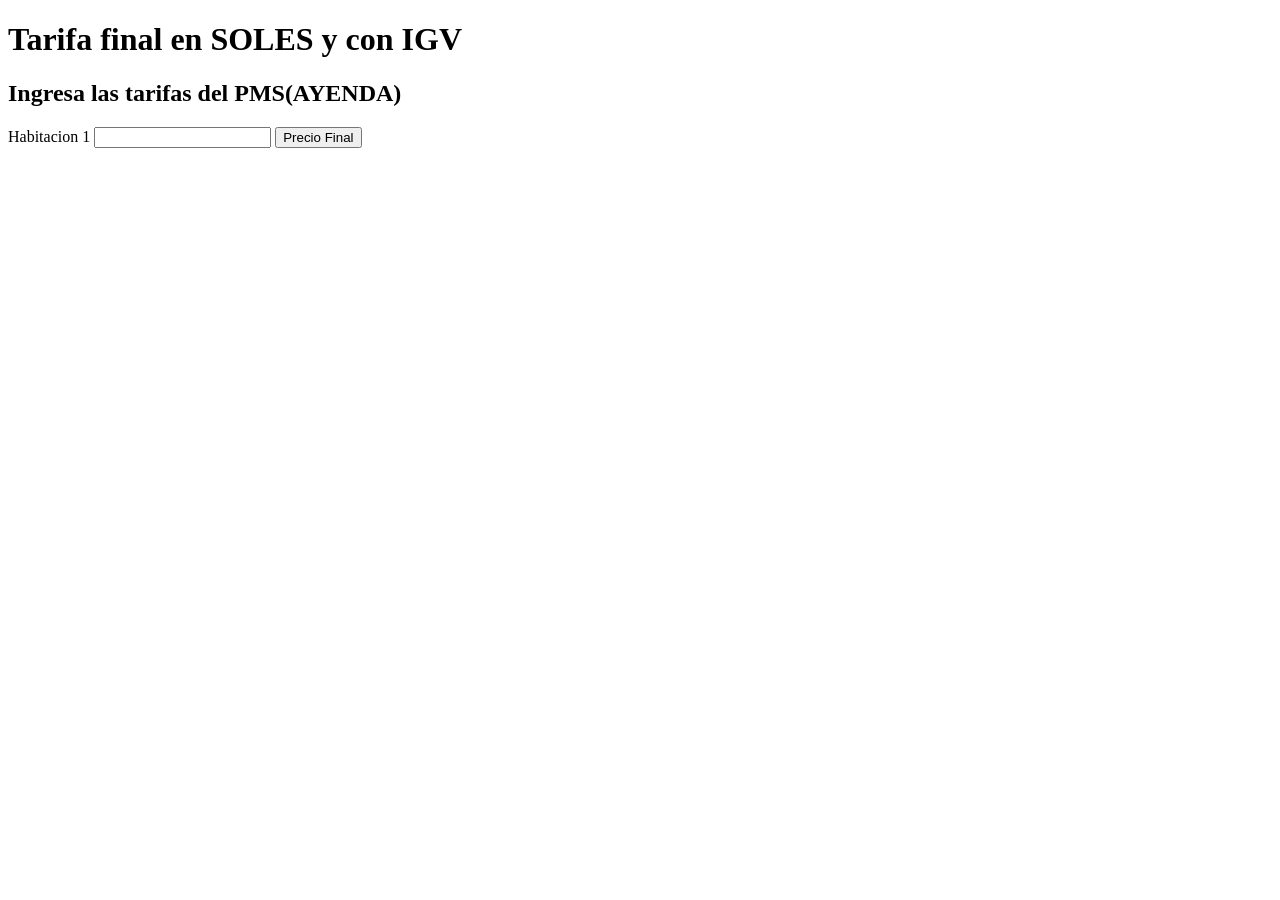
==== index.html @ 9bbcf82f "Se cambio a index.html" ====
<!DOCTYPE html>
<html lang="en">
<head>
    <meta charset="UTF-8">
    <meta http-equiv="X-UA-Compatible" content="IE=edge">
    <meta name="viewport" content="width=device-width, initial-scale=1.0">
    <title>TarifaFinal</title>
</head>
<body>
    <header></header>
        <h1>
        Tarifa final en SOLES y con IGV
        </h1>
    </header>
    <section>
        <h2>Ingresa las tarifas del PMS(AYENDA)</h2>
        <form>
            <label for="hab1">Habitacion 1</label>
            <input id="hab1" type="number" />
            <button type="button" onClick="convertirTarifa()">
                Precio Final
            </button>
            
            <p id= "ResultP"></p>

        </form>
    </section>
    <script src ="tarifa.js"></script>
</body>
</html>
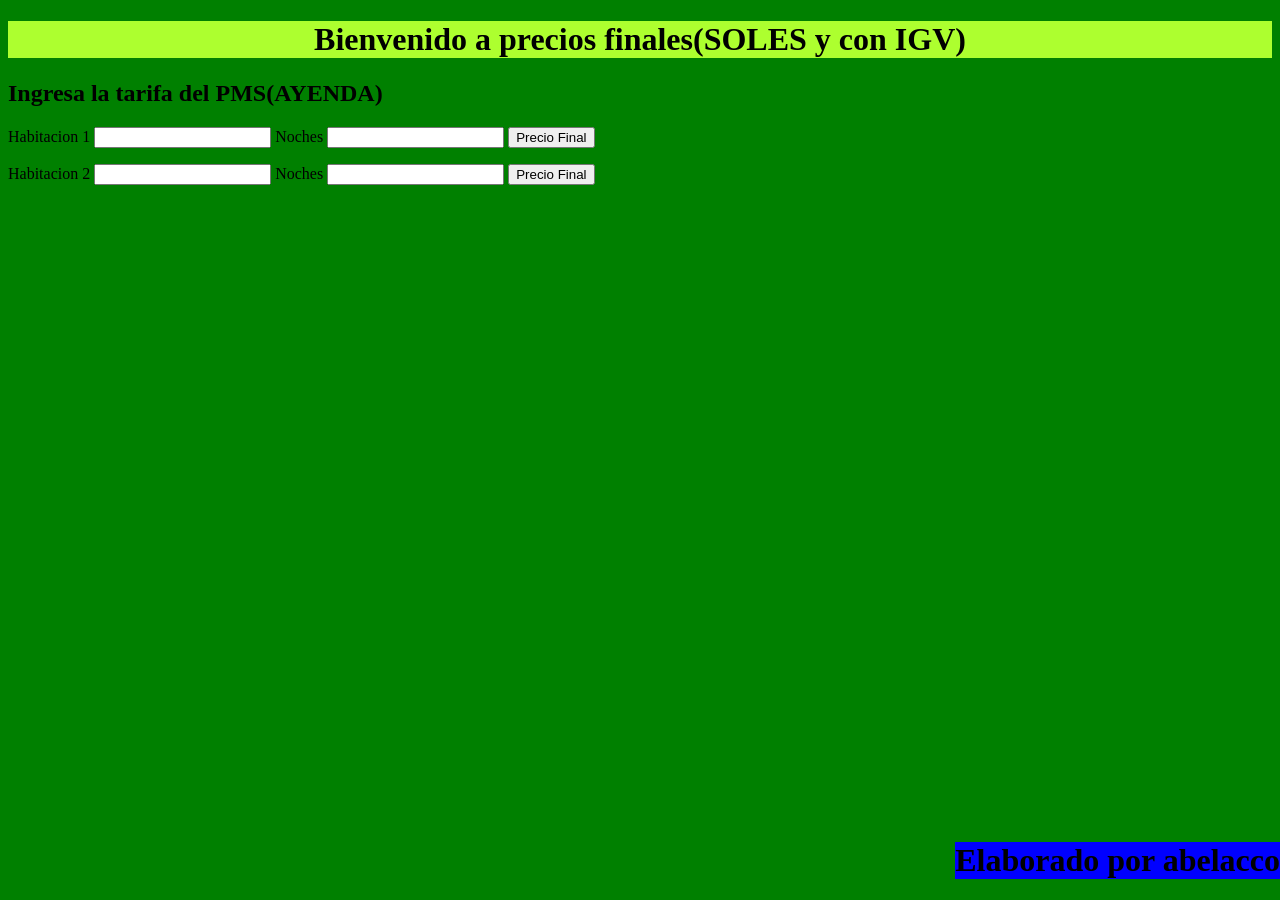
==== commit bd246f2a: "Se agrego habitacion2 y además se cambio el background y tiene firma de autor" ====
--- a/index.html
+++ b/index.html
@@ -5,26 +5,40 @@
     <meta http-equiv="X-UA-Compatible" content="IE=edge">
     <meta name="viewport" content="width=device-width, initial-scale=1.0">
     <title>TarifaFinal</title>
+    <link rel="stylesheet" href="./style.css" />
 </head>
 <body>
-    <header></header>
-        <h1>
-        Tarifa final en SOLES y con IGV
+    <header>
+        <h1 id="h11">
+        Bienvenido a precios finales(SOLES y con IGV)
         </h1>
     </header>
     <section>
-        <h2>Ingresa las tarifas del PMS(AYENDA)</h2>
+        <h2 id="header2">Ingresa la tarifa del PMS(AYENDA)</h2>
         <form>
             <label for="hab1">Habitacion 1</label>
             <input id="hab1" type="number" />
-            <button type="button" onClick="convertirTarifa()">
+            <label for="noche">Noches</label>
+            <input id="noche" type="number" />
+            <button type="button" onclick="convertirTarifa()"> 
+                Precio Final
+            </button>
+            <p id= "ResultP"></p>                          
+        </form>
+        <form>
+            <label for="hab2">Habitacion 2</label>
+            <input id="hab2" type="number" />
+            <label for="noche2">Noches</label>
+            <input id="noche2" type="number" />
+            <button  type="button" onclick="convertirTarifa2()"> 
                 Precio Final
             </button>
             
-            <p id= "ResultP"></p>
-
+            <p id= "ResultP2"></p>
         </form>
+        
     </section>
+    <h1 id="firma"> Elaborado por abelacco</h1>
     <script src ="tarifa.js"></script>
 </body>
 </html>
--- a/style.css
+++ b/style.css
@@ -0,0 +1,24 @@
+body {
+    background-color: green;
+}
+
+#h11 {
+    
+    background-color:greenyellow;
+    text-align: center; 
+}
+
+#header2{
+    
+    
+}
+
+#firma{
+    position: fixed;
+    bottom: 0;
+    right: 0;
+    background-color: blue;
+    
+}
+
+
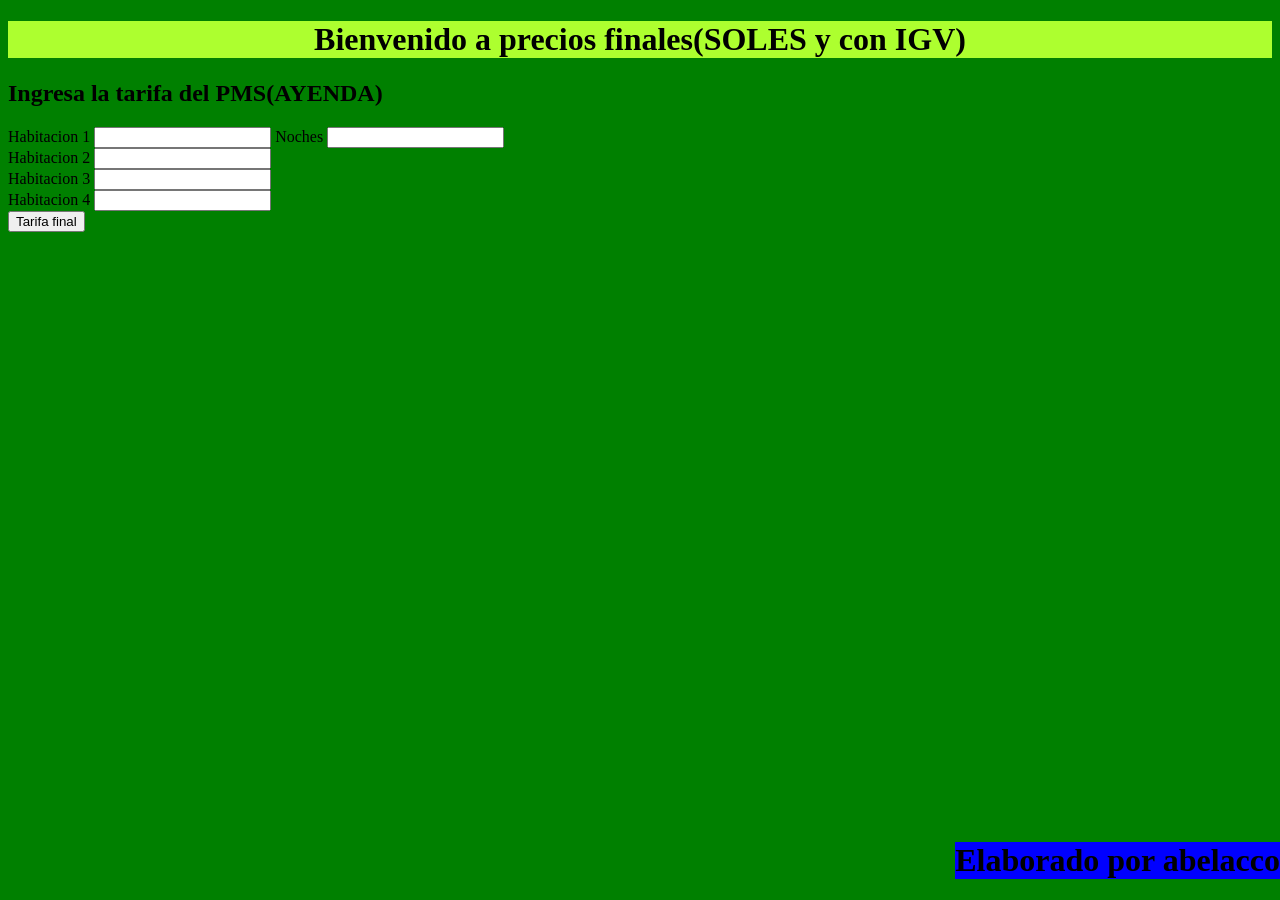
==== commit 2d54009f: "Se habilitaron 4 habitaciones , ahora da resultado precio por noche en cada habitacion y tambien cal" ====
--- a/index.html
+++ b/index.html
@@ -20,23 +20,30 @@
             <input id="hab1" type="number" />
             <label for="noche">Noches</label>
             <input id="noche" type="number" />
-            <button type="button" onclick="convertirTarifa()"> 
-                Precio Final
-            </button>
-            <p id= "ResultP"></p>                          
+                                 
         </form>
         <form>
             <label for="hab2">Habitacion 2</label>
             <input id="hab2" type="number" />
-            <label for="noche2">Noches</label>
-            <input id="noche2" type="number" />
-            <button  type="button" onclick="convertirTarifa2()"> 
-                Precio Final
-            </button>
+           
             
-            <p id= "ResultP2"></p>
         </form>
-        
+        <form>
+            <label for="hab3">Habitacion 3</label>
+            <input id="hab3" type="number" />
+          
+        </form>
+        <form>
+            <label for="hab4">Habitacion 4</label>
+            <input id="hab4" type="number" />
+          
+        </form>
+        <div>
+        <button type="button" onclick="convertirTarifa()">
+            Tarifa final
+        </button>
+        </div>     
+        <p id= "ResultP"></p>
     </section>
     <h1 id="firma"> Elaborado por abelacco</h1>
     <script src ="tarifa.js"></script>
